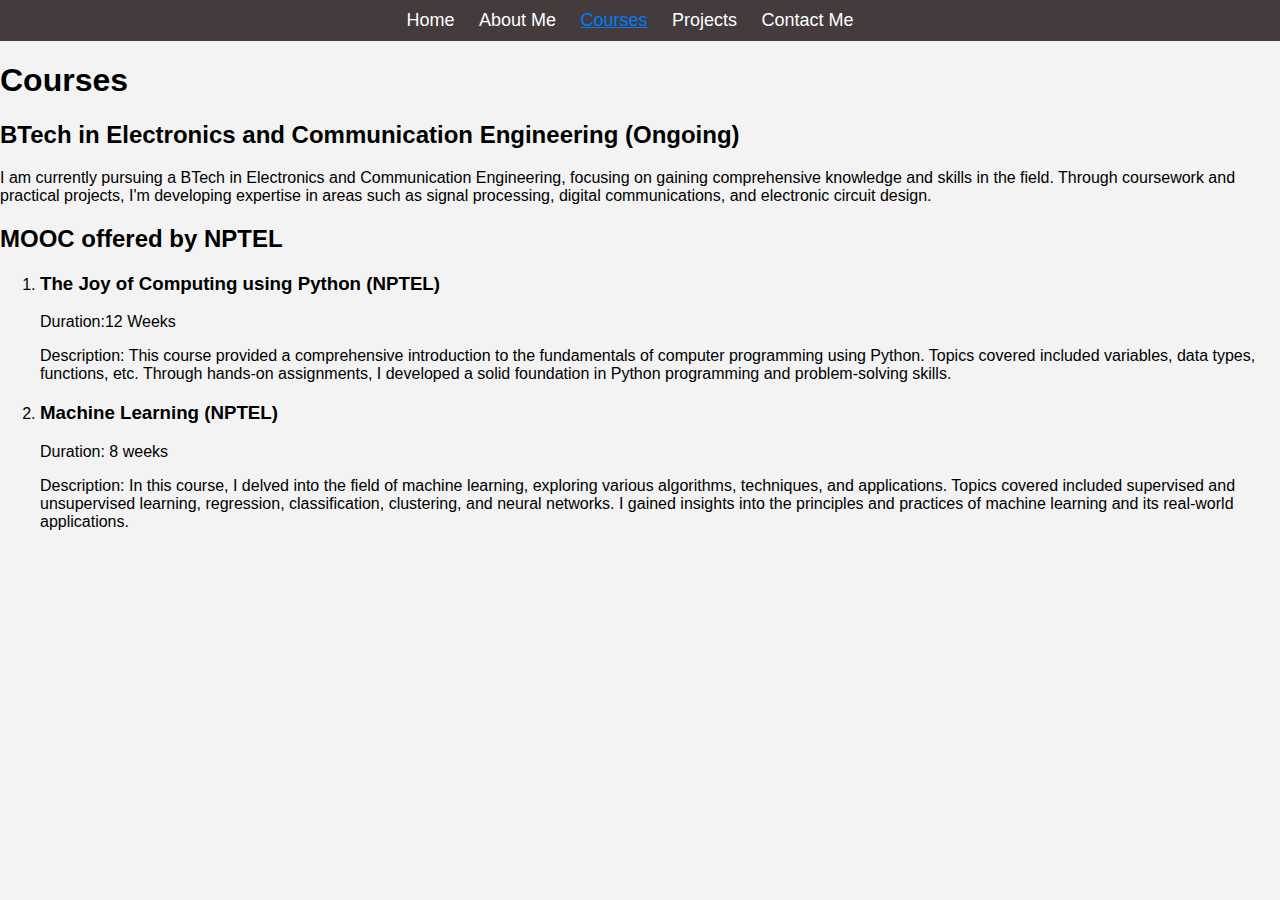
==== courses.html @ b2846c91 "Upload webpage Courses" ====
<!DOCTYPE html>
<html>
    <head>
        <meta charset="UTF-8">
        <meta name="viewport" content="width=device-width, initial-scale=1.0">
        <title>Courses</title>
        <link rel="stylesheet" href="styles.css">
    </head>
    <body class="course">
        <nav>
            <ul>
                <li><a href="home.html">Home</a></li>
                <li><a href="about.html">About Me</a></li>
                <li><a href="courses.html" class="current">Courses</a></li>
                <li><a href="projects.html">Projects</a></li>
                <li><a href="contact.html">Contact Me</a></li>
            </ul>
        </nav>
        <div class="courses">
            <h1>Courses</h1>
            <div class="course-section">
                <h2>BTech in Electronics and Communication Engineering (Ongoing)</h2>
                <p>I am currently pursuing a BTech in Electronics and Communication Engineering, focusing on gaining comprehensive knowledge and skills in the field. 
                   Through coursework and practical projects, I'm developing expertise in areas such as signal processing, digital communications, and electronic circuit design.</p>

                <h2>MOOC offered by NPTEL</h2>
                <ol>
                    <li>
                        <h3>The Joy of Computing using Python (NPTEL)</h3>
                        <p><span class="duration">Duration:</span>12 Weeks</p>
                        <p><span class="course-description">Description:</span> This course provided a comprehensive introduction to the fundamentals of computer programming using Python. Topics covered included variables, data types, functions, etc. 
                            Through hands-on assignments, I developed a solid foundation in Python programming and problem-solving skills.</p>
                    </li>
                    <li>
                        <h3>Machine Learning (NPTEL)</h3>
                        <p><span class="duration">Duration:</span> 8 weeks</p>
                    <p><span class="course-description">Description:</span> In this course, I delved into the field of machine learning, exploring various algorithms, techniques, and applications. Topics covered included supervised and unsupervised learning, regression, classification, clustering, and neural networks. 
                         I gained insights into the principles and practices of machine learning and its real-world applications.</p>
                    </li>
                </ol>
            </div>
        </div>
    </body>
</html>
---- styles.css ----
/* Basic styles */
body {
  font-family: Arial, sans-serif;
  margin: 0;
  padding: 0;
  background-color: #f3f3f3;
}

nav {
  background-color: rgb(68, 60, 60);
  color: #fff;
  padding: 10px;
}

nav ul {
  list-style-type: none;
  margin: 0;
  padding: 0;
  text-align: center;
}

nav ul li {
  display: inline-block;
  margin-right: 20px;
}

nav ul li a {
  color: #fff;
  text-decoration: none;
  font-size: 18px;
}
nav ul li a.current {
  text-decoration: underline;
  color: #007bff;
}
.container {
  background-color: #333;
  margin: 0;
  padding: 20px;
}
header {
  text-align: center;
  margin-bottom: 30px;
}
header h1 {
  font-size: 36px;
  color: #fff;
}
.intro {
  color: #fff;
}
section.description {
  background-color: #f9f9f9;
  padding: 24px;
  border-radius: 10px;
  box-shadow: 0 0 10px rgba(0, 0, 0, 0.1);
}
section.description h2 {
  color: #333;
  font-size: 24px;
  margin-bottom: 10px;
}
section.description p {
  color: #666;
  font-size: 16px;
  line-height: 1.6;
  margin-bottom: 20px;
}
section.description a {
  color: #007bff;
  text-decoration: none;
  transition: color 0.3s ease;
}
section.description a:hover {
  color: #0056b3;
}
footer {
  background-color: #333;
  color: #fff;
  text-align: center;
  padding: 22px;
  position: fixed;
  bottom: 0;
  width: 100%;
}
.content {
  max-width: 800px;
  margin: 20px auto;
  padding: 20px;
  background-color: #fff;
  border-radius: 10px;
  box-shadow: 0 0 10px rgba(0, 0, 0, 0.1);
}
.content h1 {
  font-size: 32px;
  color: #333;
  text-align: center;
  margin-bottom: 20px;
}
.content p {
  font-size: 16px;
  color: rgb(17, 1, 1);
  line-height: 1.6;
  text-align: justify;
}
.content p:last-child {
  margin-bottom: 0;
}
.about {
  background-color: #333; /* Set your desired background color */
  font-family: Arial, sans-serif;
  margin: 0;
  padding: 0;
}
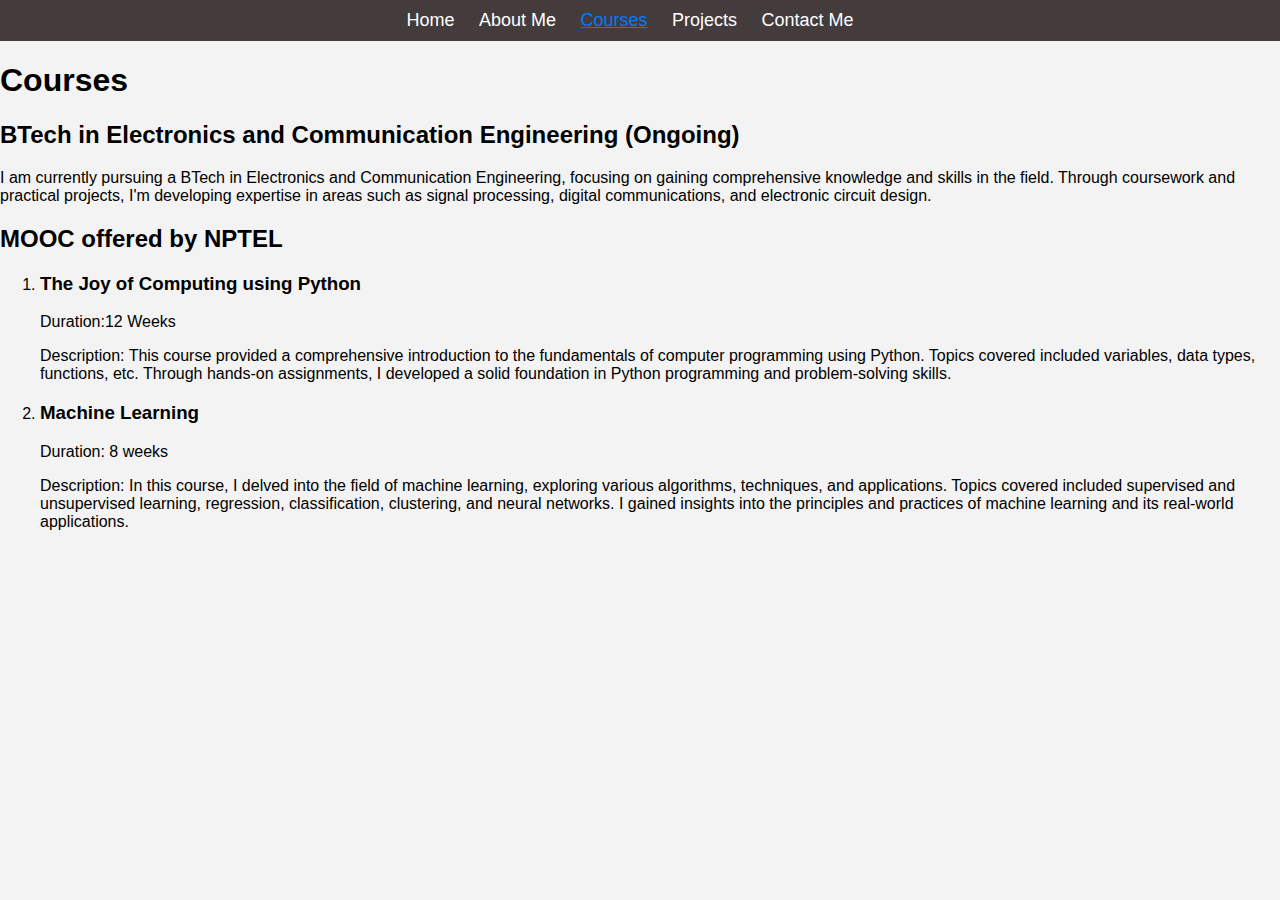
==== commit 0be03447: "upload webpage courses" ====
--- a/courses.html
+++ b/courses.html
@@ -26,13 +26,13 @@
                 <h2>MOOC offered by NPTEL</h2>
                 <ol>
                     <li>
-                        <h3>The Joy of Computing using Python (NPTEL)</h3>
+                        <h3>The Joy of Computing using Python</h3>
                         <p><span class="duration">Duration:</span>12 Weeks</p>
                         <p><span class="course-description">Description:</span> This course provided a comprehensive introduction to the fundamentals of computer programming using Python. Topics covered included variables, data types, functions, etc. 
                             Through hands-on assignments, I developed a solid foundation in Python programming and problem-solving skills.</p>
                     </li>
                     <li>
-                        <h3>Machine Learning (NPTEL)</h3>
+                        <h3>Machine Learning</h3>
                         <p><span class="duration">Duration:</span> 8 weeks</p>
                     <p><span class="course-description">Description:</span> In this course, I delved into the field of machine learning, exploring various algorithms, techniques, and applications. Topics covered included supervised and unsupervised learning, regression, classification, clustering, and neural networks. 
                          I gained insights into the principles and practices of machine learning and its real-world applications.</p>
